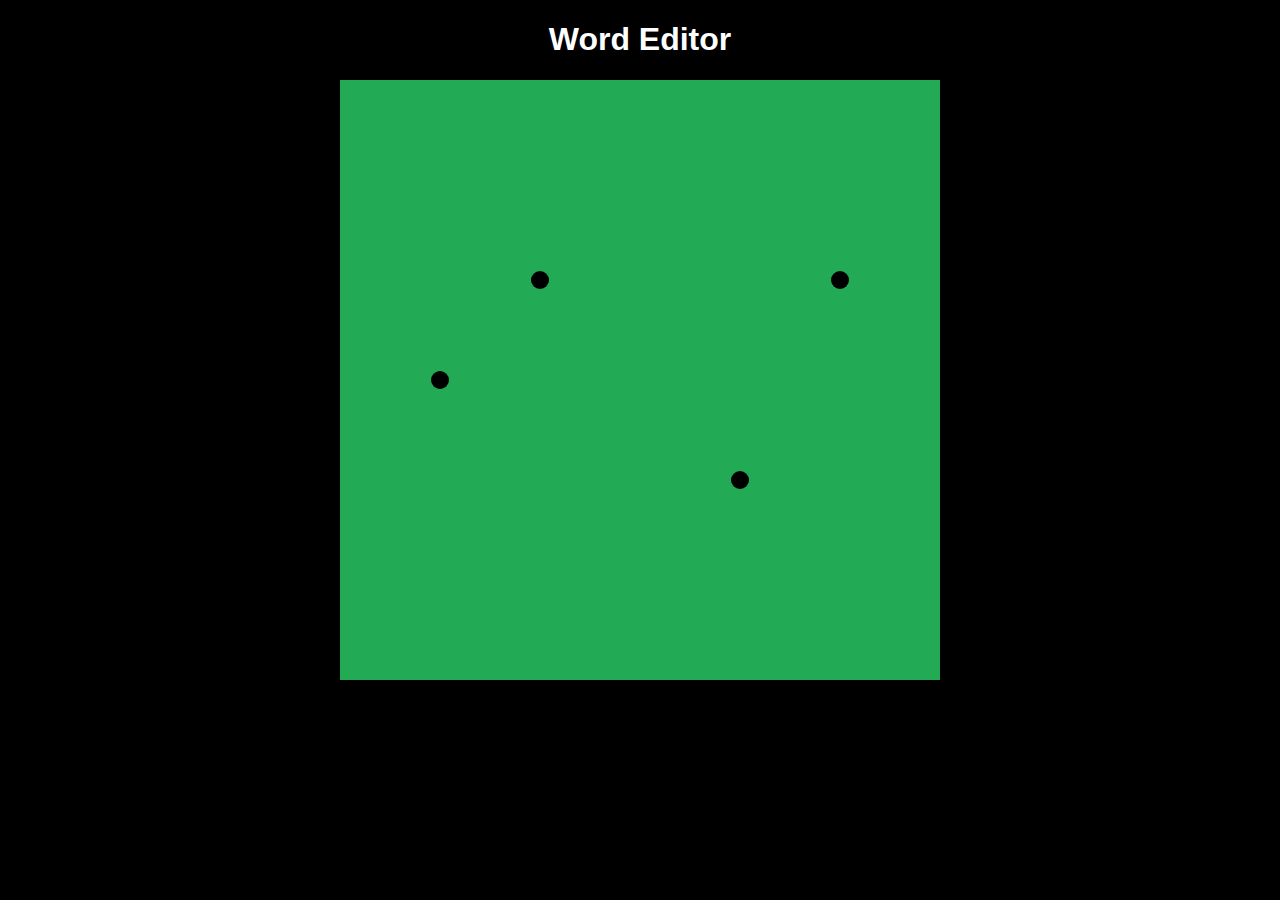
==== Car World/index.html @ ff9d6f8b "Add files via upload" ====
<!DOCTYPE html>
<html>
  <head>
    <title>World Editor</title>
    <link rel="stylesheet" href="styles.css">
  </head>
  <body>
    <h1>Word Editor</h1>
    <canvas id="myCanvas"></canvas>

    <script src="js/math/graph.js"></script>
    <script src="js/primatives/point.js"></script>
    <script src="js/primatives/segment.js"></script>
    <script>
      myCanvas.width = 600;
      myCanvas.height = 600;

      const ctx = myCanvas.getContext("2d");

      const p1 = new Point(200, 200);
      const p2 = new Point(500, 200);
      const p3 = new Point(400, 400);
      const p4 = new Point(100, 300);

      const s1 = new Segment(p1, p2);
      const s2 = new Segment(p1, p3);
      const s3 = new Segment(p1, p4);

      const graph = new Graph([p1, p2, p3, p4], [s1, s2, s3]);
      graph.draw(ctx);
    </script>
  </body>
</html>
---- Car World/styles.css ----
body {
  background-color: black;
  text-align: center;
}

h1 {
  color: white;
  font-family: Arial;
}

#myCanvas {
  background-color: #2a5;
}
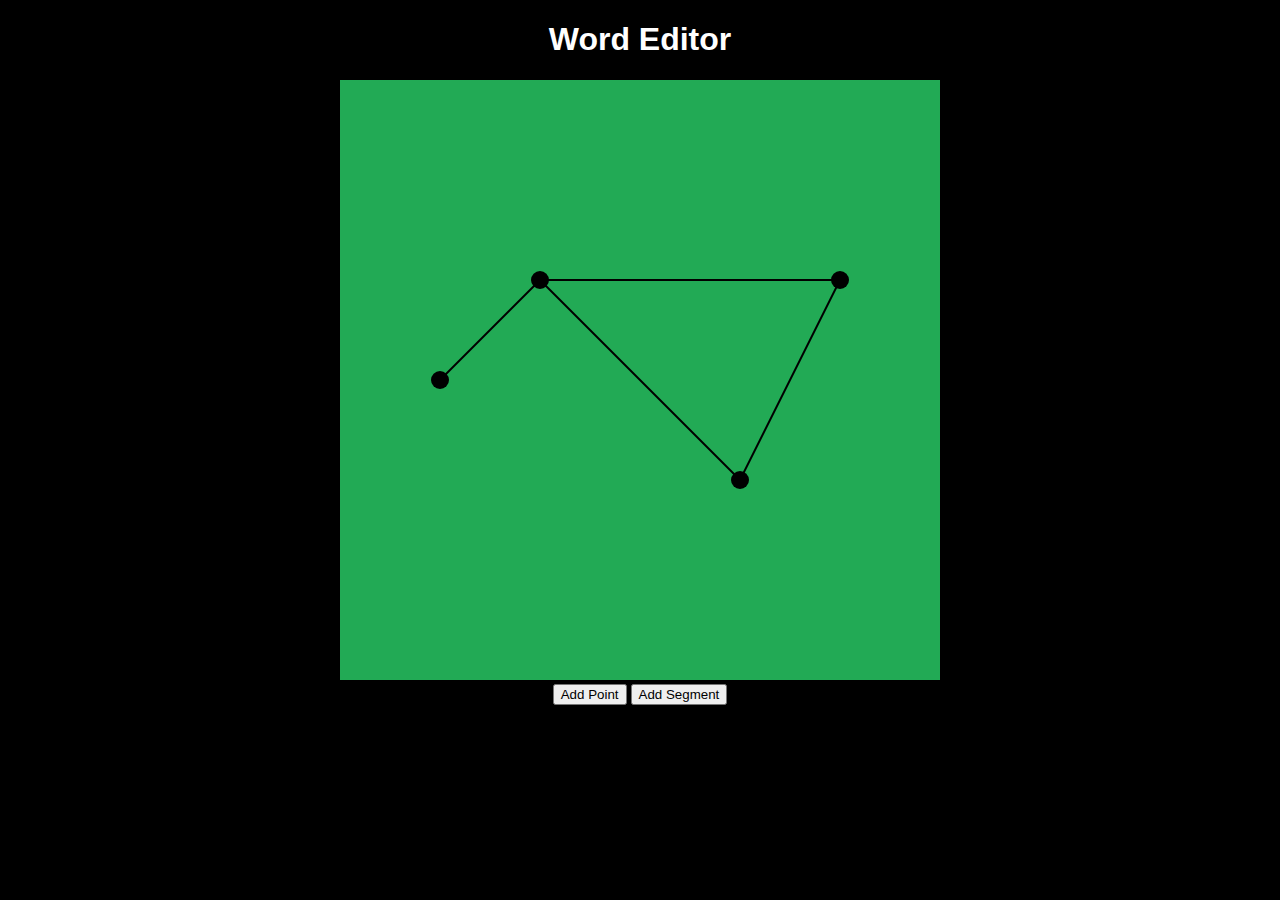
==== commit 9c43624a: "Add files via upload" ====
--- a/Car World/index.html
+++ b/Car World/index.html
@@ -7,11 +7,36 @@
   <body>
     <h1>Word Editor</h1>
     <canvas id="myCanvas"></canvas>
+    <div id="controls">
+      <button onclick="addRandomPoint()">Add Point</button>
+      <button onclick="addRandomSegment()">Add Segment</button>
+    </div>
 
     <script src="js/math/graph.js"></script>
     <script src="js/primatives/point.js"></script>
     <script src="js/primatives/segment.js"></script>
     <script>
+      function addRandomSegment() {
+        const index1 = Math.floor(Math.random() * graph.points.lenght);
+        const index2 = Math.floor(Math.random() * graph.points.lenght);
+        graph.addSegment(
+          new Segment(graph.points[index1], graph.points[index2])
+        );
+        ctx.clearRect(0, 0, myCanvas.width, myCanvas.height);
+        graph.draw(ctx);
+      }
+      function addRandomPoint() {
+        const success = graph.tryAddPoint(
+          new Point(
+            Math.random() * myCanvas.width,
+            Math.random() * myCanvas.height
+          )
+        );
+        ctx.clearRect(0, 0, myCanvas.width, myCanvas.height);
+        graph.draw(ctx);
+        console.log(success);
+      }
+
       myCanvas.width = 600;
       myCanvas.height = 600;
 
@@ -25,8 +50,9 @@
       const s1 = new Segment(p1, p2);
       const s2 = new Segment(p1, p3);
       const s3 = new Segment(p1, p4);
+      const s4 = new Segment(p2, p3)
 
-      const graph = new Graph([p1, p2, p3, p4], [s1, s2, s3]);
+      const graph = new Graph([p1, p2, p3, p4], [s1, s2, s3, s4]);
       graph.draw(ctx);
     </script>
   </body>
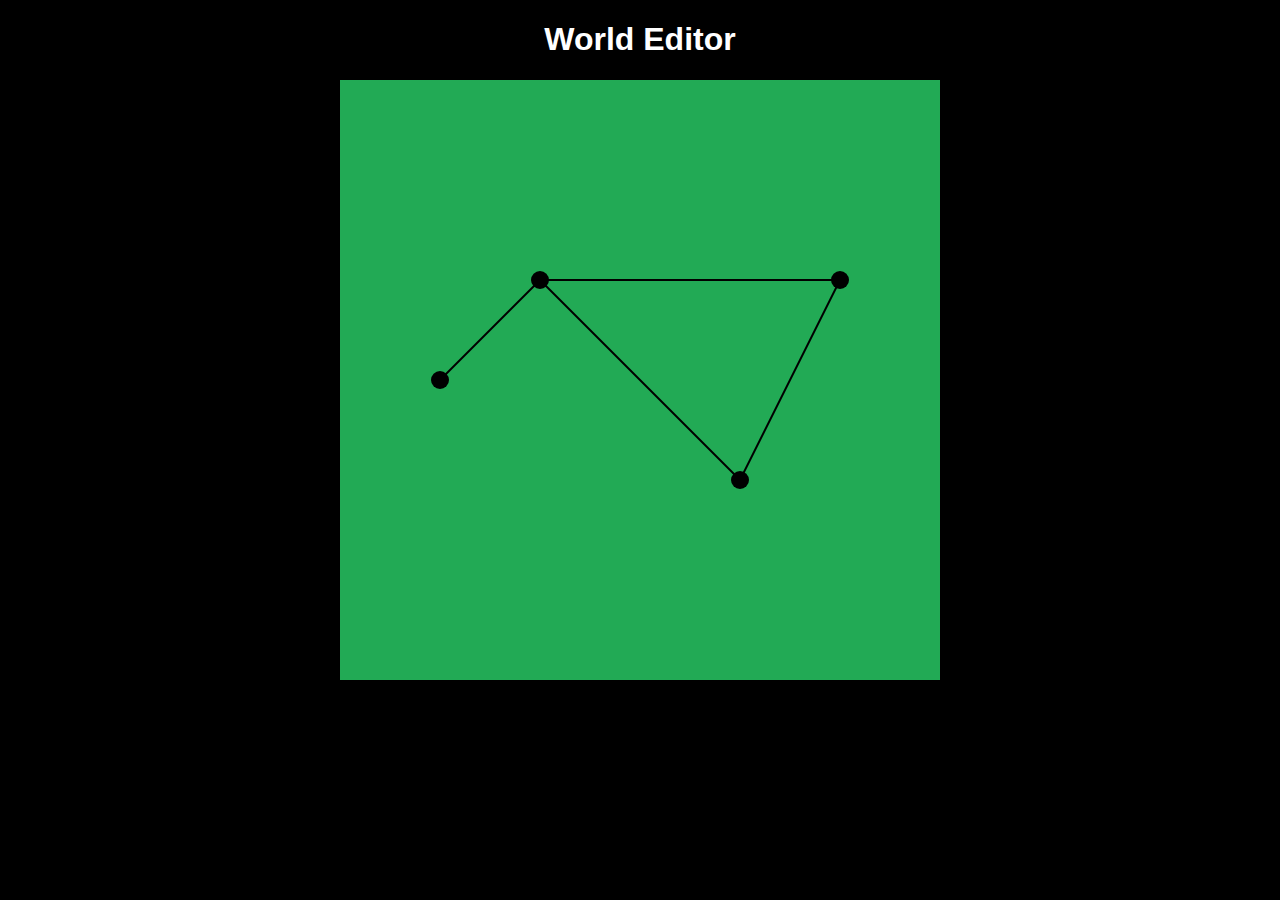
==== commit 87c485d2: "Add files via upload" ====
--- a/Car World/index.html
+++ b/Car World/index.html
@@ -5,38 +5,18 @@
     <link rel="stylesheet" href="styles.css">
   </head>
   <body>
-    <h1>Word Editor</h1>
+    <h1>World Editor</h1>
     <canvas id="myCanvas"></canvas>
     <div id="controls">
-      <button onclick="addRandomPoint()">Add Point</button>
-      <button onclick="addRandomSegment()">Add Segment</button>
     </div>
 
     <script src="js/math/graph.js"></script>
+    <script src="js/math/utils.js"></script>
+    <script src="js/graphEditor.js"></script>
+    <script src="js/viewport.js"></script>
     <script src="js/primatives/point.js"></script>
     <script src="js/primatives/segment.js"></script>
     <script>
-      function addRandomSegment() {
-        const index1 = Math.floor(Math.random() * graph.points.lenght);
-        const index2 = Math.floor(Math.random() * graph.points.lenght);
-        graph.addSegment(
-          new Segment(graph.points[index1], graph.points[index2])
-        );
-        ctx.clearRect(0, 0, myCanvas.width, myCanvas.height);
-        graph.draw(ctx);
-      }
-      function addRandomPoint() {
-        const success = graph.tryAddPoint(
-          new Point(
-            Math.random() * myCanvas.width,
-            Math.random() * myCanvas.height
-          )
-        );
-        ctx.clearRect(0, 0, myCanvas.width, myCanvas.height);
-        graph.draw(ctx);
-        console.log(success);
-      }
-
       myCanvas.width = 600;
       myCanvas.height = 600;
 
@@ -50,10 +30,22 @@
       const s1 = new Segment(p1, p2);
       const s2 = new Segment(p1, p3);
       const s3 = new Segment(p1, p4);
-      const s4 = new Segment(p2, p3)
+      const s4 = new Segment(p2, p3);
 
       const graph = new Graph([p1, p2, p3, p4], [s1, s2, s3, s4]);
-      graph.draw(ctx);
+      const viewport = new Viewport(myCanvas);
+      const graphEditor = new GraphEditor(myCanvas, graph);
+
+      animate();
+
+      function animate() {
+        ctx.clearRect(0, 0, myCanvas.width, myCanvas.height);
+        ctx.save();
+        ctx.scale(1 / viewport.zoom, 1 / viewport.zoom);
+        graphEditor.display();
+        ctx.restore();
+        requestAnimationFrame(animate);
+      }
     </script>
   </body>
 </html>